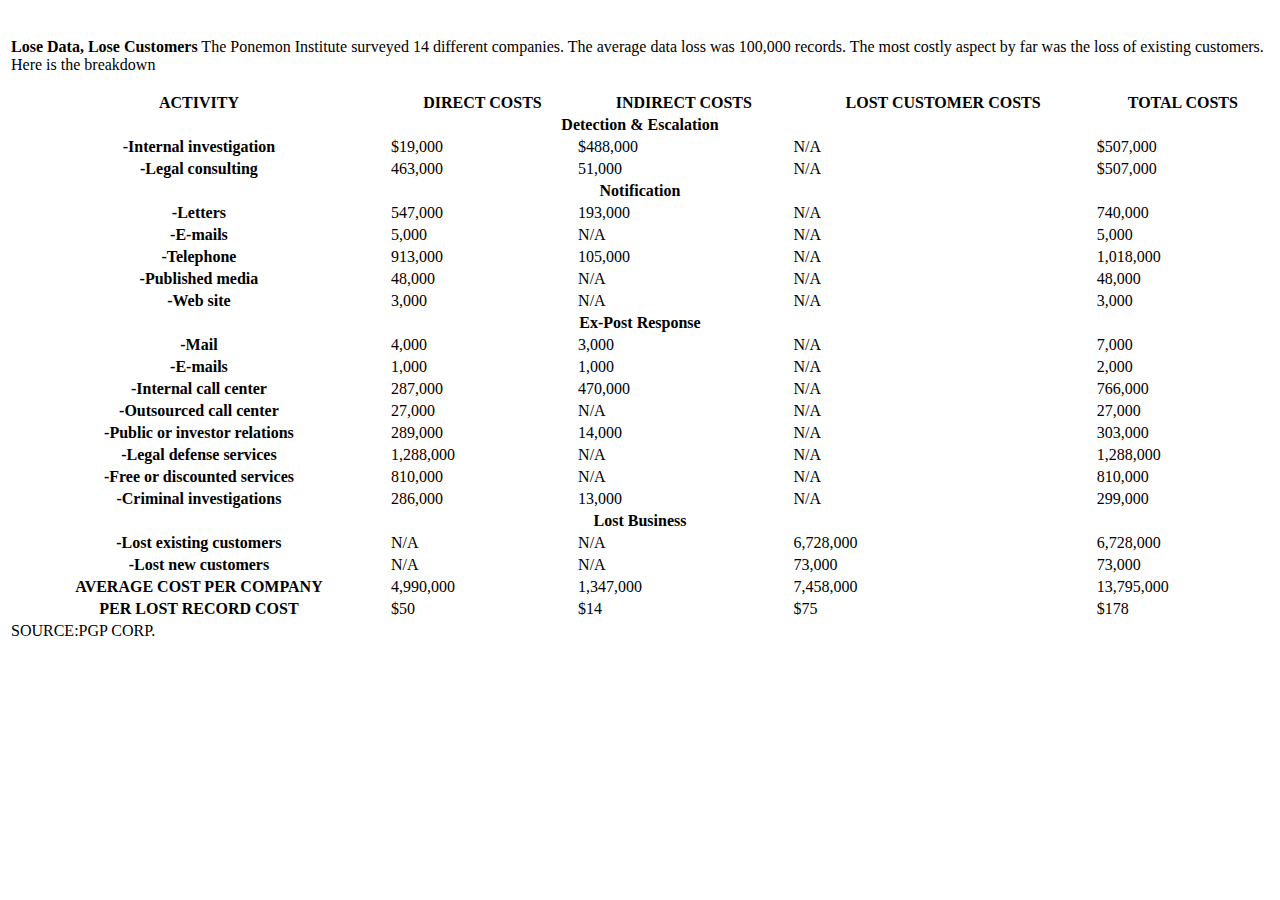
==== index.html @ dd698ce1 "fix: added tbody element to html" ====
<!DOCTYPE html>
<html lang="en">
<head>
  <meta charset="UTF-8">
  <meta http-equiv="X-UA-Compatible" content="IE=edge">
  <meta name="viewport" content="width=device-width, initial-scale=1.0">
  <link rel="stylesheet" href="./main.css" >
  <title>Data Table</title>
  
</head>
<!--This markup recreates table found at this location C:\Users\lawre\Coding\projects\table_project.
name=col1 idenfies all cells in the first coulmn
id=black=row identfies the row with the black background
id=header1 identifies the row at the top of the table that contains the paragraph
id=header2 identifies all rows with the lighter background that span all 5 columns
id=bold-start is for the big letters in the very first row
id=ending1 identifies the row with the dark green background
id=ending2 identifies the last row with the white background
id=ending3 identifies the verylast row
-->
<body>
  <div>
    <h3></h3>
    
    <table>
      <thead name="col1">
        <tr id="header1"> 
          <td colspan="5"><p><strong id="bold-start">Lose Data, Lose Customers</strong> The Ponemon Institute surveyed 14 different companies. The average data loss was 100,000 records. The most costly aspect by far was the loss of existing customers. Here is the breakdown</p></td>
        </tr>
        <tr id="black-row">
          <th name="col1">ACTIVITY</th>
          <th>DIRECT COSTS</th>
          <th>INDIRECT COSTS</th>
          <th>LOST CUSTOMER COSTS</th>
          <th>TOTAL COSTS</th>
        </tr>
      </thead>
        <tbody>
        <tr class="header2"> 
          <th name="col1" colspan="5"><b>Detection & Escalation</b></th>
        </tr>
        <tr>
          <th name="col1">-Internal investigation</th>
          <td>$19,000</td>
          <td>$488,000</td>
          <td>N/A</td>
          <td>$507,000</td>
        </tr>
        <tr>
          <th name="col1">-Legal consulting</th>
          <td>463,000</td>
          <td>51,000</td>
          <td>N/A</td>
          <td>$507,000</td>
        </tr>
        <tr class="header2"> 
          <th name="col1" colspan="5"><b>Notification</b></th>
        </tr>
        <tr>
          <th name="col1">-Letters</th>
          <td>547,000</td>
          <td>193,000</td>
          <td>N/A</td>
          <td>740,000</td>
        </tr>
        <tr>
          <th name="col1">-E-mails</th>
          <td>5,000</td>
          <td>N/A</td>
          <td>N/A</td>
          <td>5,000</td>
        </tr>
        <tr>
          <th name="col1">-Telephone</th>
          <td>913,000</td>
          <td>105,000</td>
          <td>N/A</td>
          <td>1,018,000</td>
        </tr>
        <tr>
          <th name="col1">-Published media</th>
          <td>48,000</td>
          <td>N/A</td>
          <td>N/A</td>
          <td>48,000</td>
        </tr>
        <tr>
          <th name="col1">-Web site</th>
          <td>3,000</td>
          <td>N/A</td>
          <td>N/A</td>
          <td>3,000</td>
        </tr>
        <tr class="header2"> 
          <th name="col1" colspan="5"><b>Ex-Post Response</b></th>
        </tr>
        <tr>
          <th name="col1">-Mail</th>
          <td>4,000</td>
          <td>3,000</td>
          <td>N/A</td>
          <td>7,000</td>
        </tr>
        <tr>
          <th name="col1">-E-mails</th>
          <td>1,000</td>
          <td>1,000</td>
          <td>N/A</td>
          <td>2,000</td>
        </tr>
        <tr>
          <th name="col1">-Internal call center</th>
          <td>287,000</td>
          <td>470,000</td>
          <td>N/A</td>
          <td>766,000</td>
        </tr>
        <tr>
          <th name="col1">-Outsourced call center</th>
          <td>27,000</td>
          <td>N/A</td>
          <td>N/A</td>
          <td>27,000</td>
        </tr>
        <tr>
          <th name="col1">-Public or investor relations</th>
          <td>289,000</td>
          <td>14,000</td>
          <td>N/A</td>
          <td>303,000</td>
        </tr>
        <tr>
          <th name="col1">-Legal defense services</th>
          <td>1,288,000</td>
          <td>N/A</td>
          <td>N/A</td>
          <td>1,288,000</td>
        </tr>
        <tr>
          <th name="col1">-Free or discounted services</th>
          <td>810,000</td>
          <td>N/A</td>
          <td>N/A</td>
          <td>810,000</td>
        </tr>
        <tr>
          <th name="col1">-Criminal investigations</th>
          <td>286,000</td>
          <td>13,000</td>
          <td>N/A</td>
          <td>299,000</td>
        </tr>
        <tr class="header2"> 
          <th name="col1" colspan="5"><b>Lost Business</b></th>
        </tr>
        <tr>
          <th name="col1">-Lost existing customers</th>
          <td>N/A</td>
          <td>N/A</td>
          <td>6,728,000</td>
          <td>6,728,000</td>
        </tr>
        <tr>
          <th name="col1">-Lost new customers</th>
          <td>N/A</td>
          <td>N/A</td>
          <td>73,000</td>
          <td>73,000</td>
        </tr>
        <tr id="ending1">
          <th name="col1">AVERAGE COST PER COMPANY</th>
          <td>4,990,000</td>
          <td>1,347,000</td>
          <td>7,458,000</td>
          <td>13,795,000</td>
        </tr>
        <tr id="ending2">
          <th name="col1">PER LOST RECORD COST</th>
          <td>$50</td>
          <td>$14</td>
          <td>$75</td>
          <td>$178</td>
        </tr>
        </tbody>
      <tfoot>
        <tr id="ending3"> 
          <td colspan="5">SOURCE:PGP CORP.</td>
        </tr>
      </tfoot>
    </table>
  </div>
  <script src="./script.js"></script>
</body>
</html>
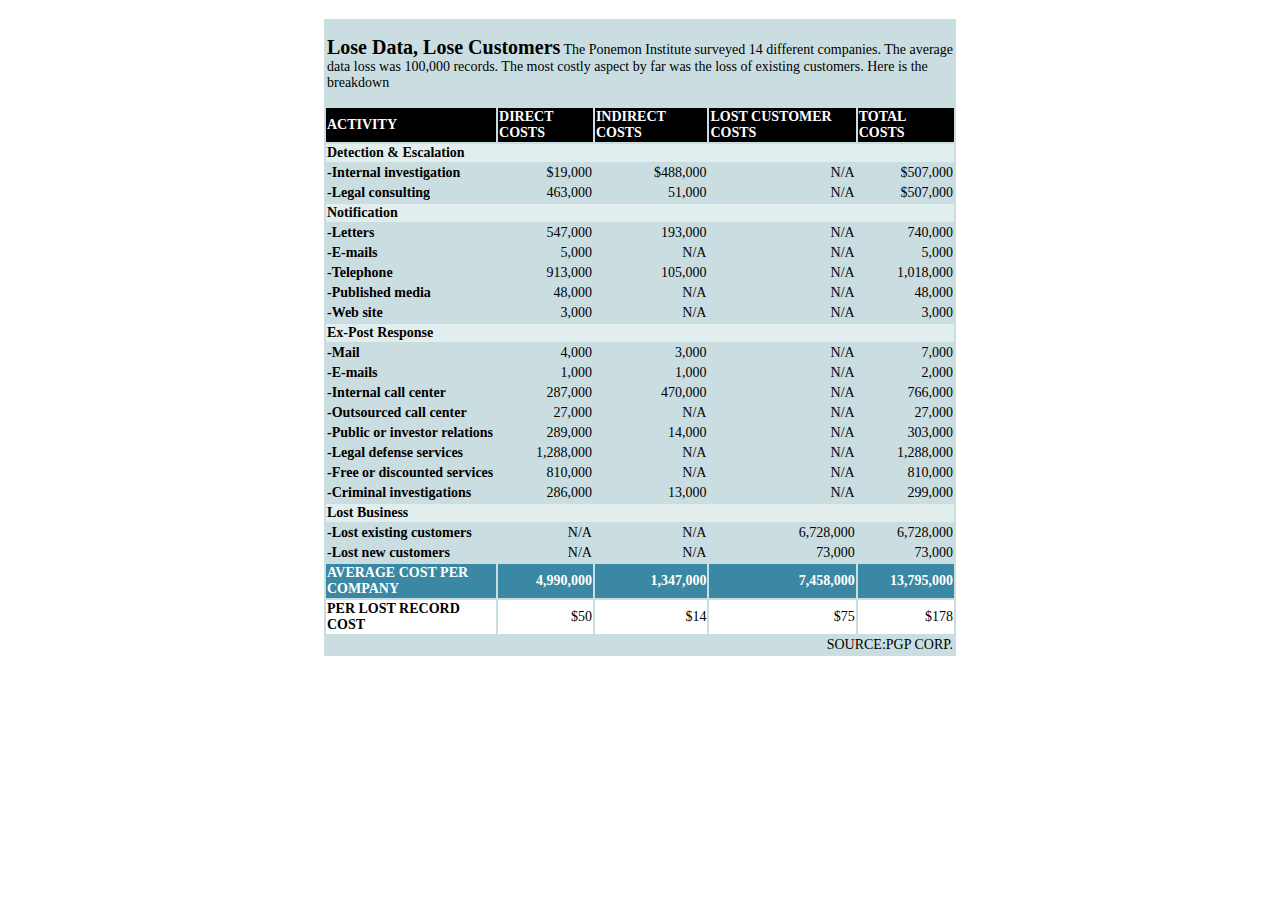
==== commit ebc44455: "fix: remove id=header1" ====
--- a/index.html
+++ b/index.html
@@ -23,12 +23,12 @@
     <h3></h3>
     
     <table>
-      <thead name="col1">
-        <tr id="header1"> 
+      <thead class="row-header">
+        <tr> 
           <td colspan="5"><p><strong id="bold-start">Lose Data, Lose Customers</strong> The Ponemon Institute surveyed 14 different companies. The average data loss was 100,000 records. The most costly aspect by far was the loss of existing customers. Here is the breakdown</p></td>
         </tr>
         <tr id="black-row">
-          <th name="col1">ACTIVITY</th>
+          <th class="row-header">ACTIVITY</th>
           <th>DIRECT COSTS</th>
           <th>INDIRECT COSTS</th>
           <th>LOST CUSTOMER COSTS</th>
@@ -37,145 +37,145 @@
       </thead>
         <tbody>
         <tr class="header2"> 
-          <th name="col1" colspan="5"><b>Detection & Escalation</b></th>
+          <th class="row-header" colspan="5"><b>Detection & Escalation</b></th>
         </tr>
         <tr>
-          <th name="col1">-Internal investigation</th>
+          <th class="row-header">-Internal investigation</th>
           <td>$19,000</td>
           <td>$488,000</td>
           <td>N/A</td>
           <td>$507,000</td>
         </tr>
         <tr>
-          <th name="col1">-Legal consulting</th>
+          <th class="row-header">-Legal consulting</th>
           <td>463,000</td>
           <td>51,000</td>
           <td>N/A</td>
           <td>$507,000</td>
         </tr>
         <tr class="header2"> 
-          <th name="col1" colspan="5"><b>Notification</b></th>
+          <th class="row-header" colspan="5"><b>Notification</b></th>
         </tr>
         <tr>
-          <th name="col1">-Letters</th>
+          <th class="row-header">-Letters</th>
           <td>547,000</td>
           <td>193,000</td>
           <td>N/A</td>
           <td>740,000</td>
         </tr>
         <tr>
-          <th name="col1">-E-mails</th>
+          <th class="row-header">-E-mails</th>
           <td>5,000</td>
           <td>N/A</td>
           <td>N/A</td>
           <td>5,000</td>
         </tr>
         <tr>
-          <th name="col1">-Telephone</th>
+          <th class="row-header">-Telephone</th>
           <td>913,000</td>
           <td>105,000</td>
           <td>N/A</td>
           <td>1,018,000</td>
         </tr>
         <tr>
-          <th name="col1">-Published media</th>
+          <th class="row-header">-Published media</th>
           <td>48,000</td>
           <td>N/A</td>
           <td>N/A</td>
           <td>48,000</td>
         </tr>
         <tr>
-          <th name="col1">-Web site</th>
+          <th class="row-header">-Web site</th>
           <td>3,000</td>
           <td>N/A</td>
           <td>N/A</td>
           <td>3,000</td>
         </tr>
         <tr class="header2"> 
-          <th name="col1" colspan="5"><b>Ex-Post Response</b></th>
+          <th class="row-header" colspan="5"><b>Ex-Post Response</b></th>
         </tr>
         <tr>
-          <th name="col1">-Mail</th>
+          <th class="row-header">-Mail</th>
           <td>4,000</td>
           <td>3,000</td>
           <td>N/A</td>
           <td>7,000</td>
         </tr>
         <tr>
-          <th name="col1">-E-mails</th>
+          <th class="row-header">-E-mails</th>
           <td>1,000</td>
           <td>1,000</td>
           <td>N/A</td>
           <td>2,000</td>
         </tr>
         <tr>
-          <th name="col1">-Internal call center</th>
+          <th class="row-header">-Internal call center</th>
           <td>287,000</td>
           <td>470,000</td>
           <td>N/A</td>
           <td>766,000</td>
         </tr>
         <tr>
-          <th name="col1">-Outsourced call center</th>
+          <th class="row-header">-Outsourced call center</th>
           <td>27,000</td>
           <td>N/A</td>
           <td>N/A</td>
           <td>27,000</td>
         </tr>
         <tr>
-          <th name="col1">-Public or investor relations</th>
+          <th class="row-header">-Public or investor relations</th>
           <td>289,000</td>
           <td>14,000</td>
           <td>N/A</td>
           <td>303,000</td>
         </tr>
         <tr>
-          <th name="col1">-Legal defense services</th>
+          <th class="row-header">-Legal defense services</th>
           <td>1,288,000</td>
           <td>N/A</td>
           <td>N/A</td>
           <td>1,288,000</td>
         </tr>
         <tr>
-          <th name="col1">-Free or discounted services</th>
+          <th class="row-header">-Free or discounted services</th>
           <td>810,000</td>
           <td>N/A</td>
           <td>N/A</td>
           <td>810,000</td>
         </tr>
         <tr>
-          <th name="col1">-Criminal investigations</th>
+          <th class="row-header">-Criminal investigations</th>
           <td>286,000</td>
           <td>13,000</td>
           <td>N/A</td>
           <td>299,000</td>
         </tr>
         <tr class="header2"> 
-          <th name="col1" colspan="5"><b>Lost Business</b></th>
+          <th class="row-header" colspan="5"><b>Lost Business</b></th>
         </tr>
         <tr>
-          <th name="col1">-Lost existing customers</th>
+          <th class="row-header">-Lost existing customers</th>
           <td>N/A</td>
           <td>N/A</td>
           <td>6,728,000</td>
           <td>6,728,000</td>
         </tr>
         <tr>
-          <th name="col1">-Lost new customers</th>
+          <th class="row-header">-Lost new customers</th>
           <td>N/A</td>
           <td>N/A</td>
           <td>73,000</td>
           <td>73,000</td>
         </tr>
         <tr id="ending1">
-          <th name="col1">AVERAGE COST PER COMPANY</th>
+          <th class="row-header">AVERAGE COST PER COMPANY</th>
           <td>4,990,000</td>
           <td>1,347,000</td>
           <td>7,458,000</td>
           <td>13,795,000</td>
         </tr>
         <tr id="ending2">
-          <th name="col1">PER LOST RECORD COST</th>
+          <th class="row-header">PER LOST RECORD COST</th>
           <td>$50</td>
           <td>$14</td>
           <td>$75</td>
--- a/main.css
+++ b/main.css
@@ -0,0 +1,40 @@
+table {
+  font-size: 14px;
+  background-color: rgb(202, 222, 225); 
+  width: 50%;
+  margin: auto;
+  text-align: right  
+}
+table thead tr {
+  text-align: left
+}
+#bold-start {
+    font-size: 20px;
+  }
+#black-row {
+ color: white;
+ background-color: black;
+ font-weight: bold;
+}
+.header2 {
+  background-color: rgb(226, 238, 237);
+  text-align: left;
+  text-indent: 0px
+}
+.row-header {
+  text-align: left
+}
+#ending1 {
+  background-color: rgb(58, 136,163);
+  color: white;
+  font-weight: bold
+}
+#ending2 {
+  background-color: white;
+}
+
+input {
+  background-color: rgb(202, 222, 225);
+  width: 50%;
+  text-align: right
+}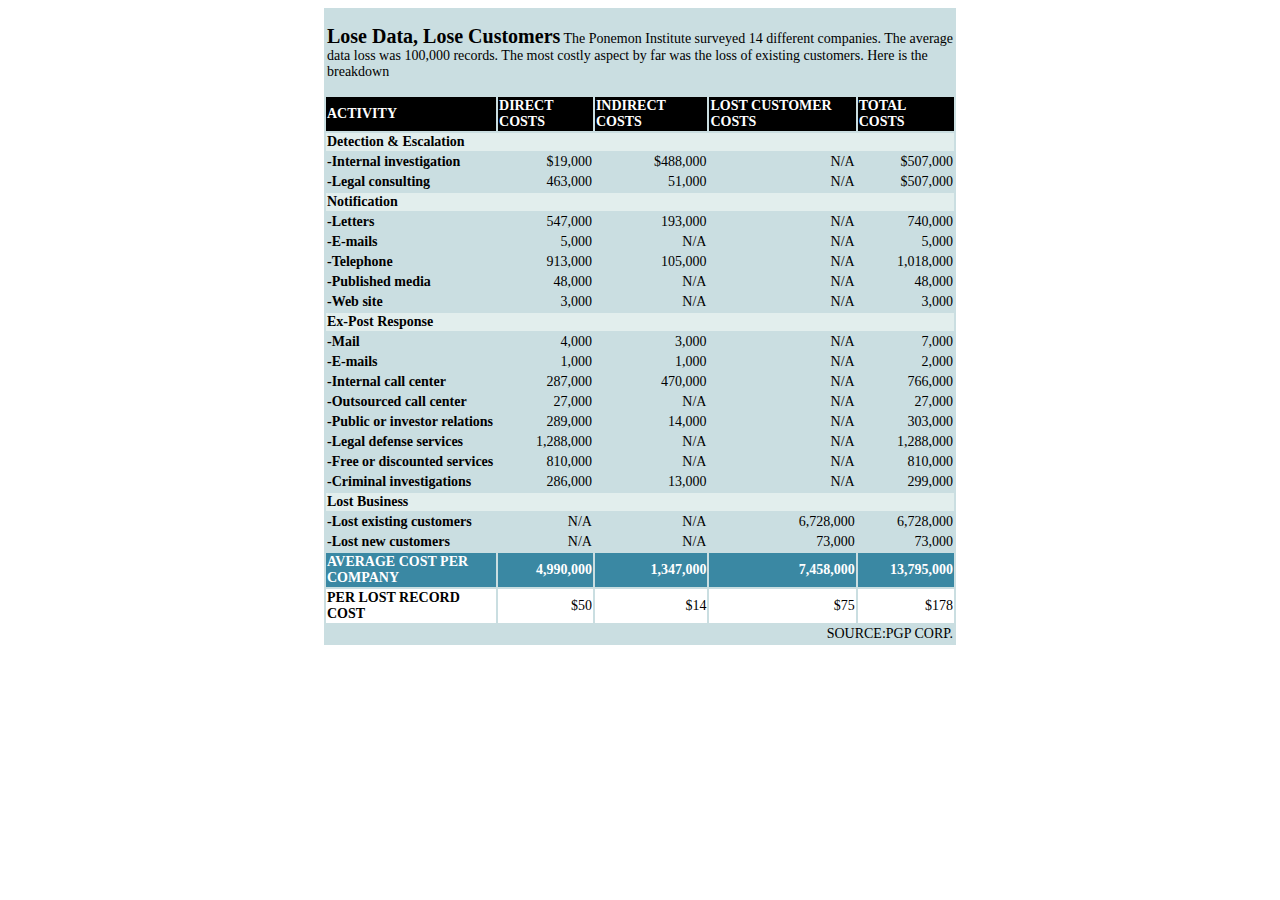
==== commit 43d48f15: "added spacing and semicolons to css" ====
--- a/index.html
+++ b/index.html
@@ -20,15 +20,27 @@
 -->
 <body>
   <div>
-    <h3></h3>
+    <!-- <h1>Table Project</h1>
+    <main>
+      <p>
+      I created this table using a <a href="">picture</a> I found on the internet.
+      I am using it to practice my front-end dev skills.
+      </p>
+      <p>
+        <div>Click here to see the table <span>with</span> Javascript</div>
+        <div>Click here to see <span>the picture I used to create this photo</span></div>
+        
+      </p>
+    </main> -->
+    
     
     <table>
-      <thead class="row-header">
+      <thead>
         <tr> 
-          <td colspan="5"><p><strong id="bold-start">Lose Data, Lose Customers</strong> The Ponemon Institute surveyed 14 different companies. The average data loss was 100,000 records. The most costly aspect by far was the loss of existing customers. Here is the breakdown</p></td>
-        </tr>
-        <tr id="black-row">
-          <th class="row-header">ACTIVITY</th>
+          <td colspan="5"><p><strong>Lose Data, Lose Customers</strong> The Ponemon Institute surveyed 14 different companies. The average data loss was 100,000 records. The most costly aspect by far was the loss of existing customers. Here is the breakdown</p></td>
+        </tr>
+        <tr>
+          <th >ACTIVITY</th>
           <th>DIRECT COSTS</th>
           <th>INDIRECT COSTS</th>
           <th>LOST CUSTOMER COSTS</th>
@@ -36,146 +48,146 @@
         </tr>
       </thead>
         <tbody>
-        <tr class="header2"> 
-          <th class="row-header" colspan="5"><b>Detection & Escalation</b></th>
-        </tr>
-        <tr>
-          <th class="row-header">-Internal investigation</th>
+        <tr > 
+          <th  colspan="5"><b>Detection & Escalation</b></th>
+        </tr>
+        <tr>
+          <th >-Internal investigation</th>
           <td>$19,000</td>
           <td>$488,000</td>
           <td>N/A</td>
           <td>$507,000</td>
         </tr>
         <tr>
-          <th class="row-header">-Legal consulting</th>
+          <th >-Legal consulting</th>
           <td>463,000</td>
           <td>51,000</td>
           <td>N/A</td>
           <td>$507,000</td>
         </tr>
-        <tr class="header2"> 
-          <th class="row-header" colspan="5"><b>Notification</b></th>
-        </tr>
-        <tr>
-          <th class="row-header">-Letters</th>
+        <tr > 
+          <th  colspan="5"><b>Notification</b></th>
+        </tr>
+        <tr>
+          <th >-Letters</th>
           <td>547,000</td>
           <td>193,000</td>
           <td>N/A</td>
           <td>740,000</td>
         </tr>
         <tr>
-          <th class="row-header">-E-mails</th>
+          <th >-E-mails</th>
           <td>5,000</td>
           <td>N/A</td>
           <td>N/A</td>
           <td>5,000</td>
         </tr>
         <tr>
-          <th class="row-header">-Telephone</th>
+          <th >-Telephone</th>
           <td>913,000</td>
           <td>105,000</td>
           <td>N/A</td>
           <td>1,018,000</td>
         </tr>
         <tr>
-          <th class="row-header">-Published media</th>
+          <th >-Published media</th>
           <td>48,000</td>
           <td>N/A</td>
           <td>N/A</td>
           <td>48,000</td>
         </tr>
         <tr>
-          <th class="row-header">-Web site</th>
+          <th >-Web site</th>
           <td>3,000</td>
           <td>N/A</td>
           <td>N/A</td>
           <td>3,000</td>
         </tr>
-        <tr class="header2"> 
-          <th class="row-header" colspan="5"><b>Ex-Post Response</b></th>
-        </tr>
-        <tr>
-          <th class="row-header">-Mail</th>
+        <tr > 
+          <th  colspan="5"><b>Ex-Post Response</b></th>
+        </tr>
+        <tr>
+          <th >-Mail</th>
           <td>4,000</td>
           <td>3,000</td>
           <td>N/A</td>
           <td>7,000</td>
         </tr>
         <tr>
-          <th class="row-header">-E-mails</th>
+          <th >-E-mails</th>
           <td>1,000</td>
           <td>1,000</td>
           <td>N/A</td>
           <td>2,000</td>
         </tr>
         <tr>
-          <th class="row-header">-Internal call center</th>
+          <th >-Internal call center</th>
           <td>287,000</td>
           <td>470,000</td>
           <td>N/A</td>
           <td>766,000</td>
         </tr>
         <tr>
-          <th class="row-header">-Outsourced call center</th>
+          <th >-Outsourced call center</th>
           <td>27,000</td>
           <td>N/A</td>
           <td>N/A</td>
           <td>27,000</td>
         </tr>
         <tr>
-          <th class="row-header">-Public or investor relations</th>
+          <th >-Public or investor relations</th>
           <td>289,000</td>
           <td>14,000</td>
           <td>N/A</td>
           <td>303,000</td>
         </tr>
         <tr>
-          <th class="row-header">-Legal defense services</th>
+          <th >-Legal defense services</th>
           <td>1,288,000</td>
           <td>N/A</td>
           <td>N/A</td>
           <td>1,288,000</td>
         </tr>
         <tr>
-          <th class="row-header">-Free or discounted services</th>
+          <th >-Free or discounted services</th>
           <td>810,000</td>
           <td>N/A</td>
           <td>N/A</td>
           <td>810,000</td>
         </tr>
         <tr>
-          <th class="row-header">-Criminal investigations</th>
+          <th >-Criminal investigations</th>
           <td>286,000</td>
           <td>13,000</td>
           <td>N/A</td>
           <td>299,000</td>
         </tr>
-        <tr class="header2"> 
-          <th class="row-header" colspan="5"><b>Lost Business</b></th>
-        </tr>
-        <tr>
-          <th class="row-header">-Lost existing customers</th>
+        <tr > 
+          <th  colspan="5"><b>Lost Business</b></th>
+        </tr>
+        <tr>
+          <th >-Lost existing customers</th>
           <td>N/A</td>
           <td>N/A</td>
           <td>6,728,000</td>
           <td>6,728,000</td>
         </tr>
         <tr>
-          <th class="row-header">-Lost new customers</th>
+          <th >-Lost new customers</th>
           <td>N/A</td>
           <td>N/A</td>
           <td>73,000</td>
           <td>73,000</td>
         </tr>
         <tr id="ending1">
-          <th class="row-header">AVERAGE COST PER COMPANY</th>
+          <th >AVERAGE COST PER COMPANY</th>
           <td>4,990,000</td>
           <td>1,347,000</td>
           <td>7,458,000</td>
           <td>13,795,000</td>
         </tr>
         <tr id="ending2">
-          <th class="row-header">PER LOST RECORD COST</th>
+          <th >PER LOST RECORD COST</th>
           <td>$50</td>
           <td>$14</td>
           <td>$75</td>
@@ -189,6 +201,7 @@
       </tfoot>
     </table>
   </div>
-  <script src="./script.js"></script>
+  <script id="remove-js" src="./script.js"></script>
+  <script src="./no-js.js"></script>
 </body>
 </html>--- a/main.css
+++ b/main.css
@@ -3,32 +3,39 @@
   background-color: rgb(202, 222, 225); 
   width: 50%;
   margin: auto;
-  text-align: right  
+  text-align: right;
 }
+
 table thead tr {
-  text-align: left
+  text-align: left;
 }
-#bold-start {
+
+td p strong {
     font-size: 20px;
   }
-#black-row {
+
+thead tr th{
  color: white;
  background-color: black;
  font-weight: bold;
 }
-.header2 {
+
+tr th[colspan="5"] {
   background-color: rgb(226, 238, 237);
   text-align: left;
-  text-indent: 0px
+  text-indent: 0px;
 }
-.row-header {
-  text-align: left
+
+th {
+  text-align: left;
 }
+
 #ending1 {
   background-color: rgb(58, 136,163);
   color: white;
-  font-weight: bold
+  font-weight: bold;
 }
+
 #ending2 {
   background-color: white;
 }
@@ -36,5 +43,5 @@
 input {
   background-color: rgb(202, 222, 225);
   width: 50%;
-  text-align: right
+  text-align: right;
 }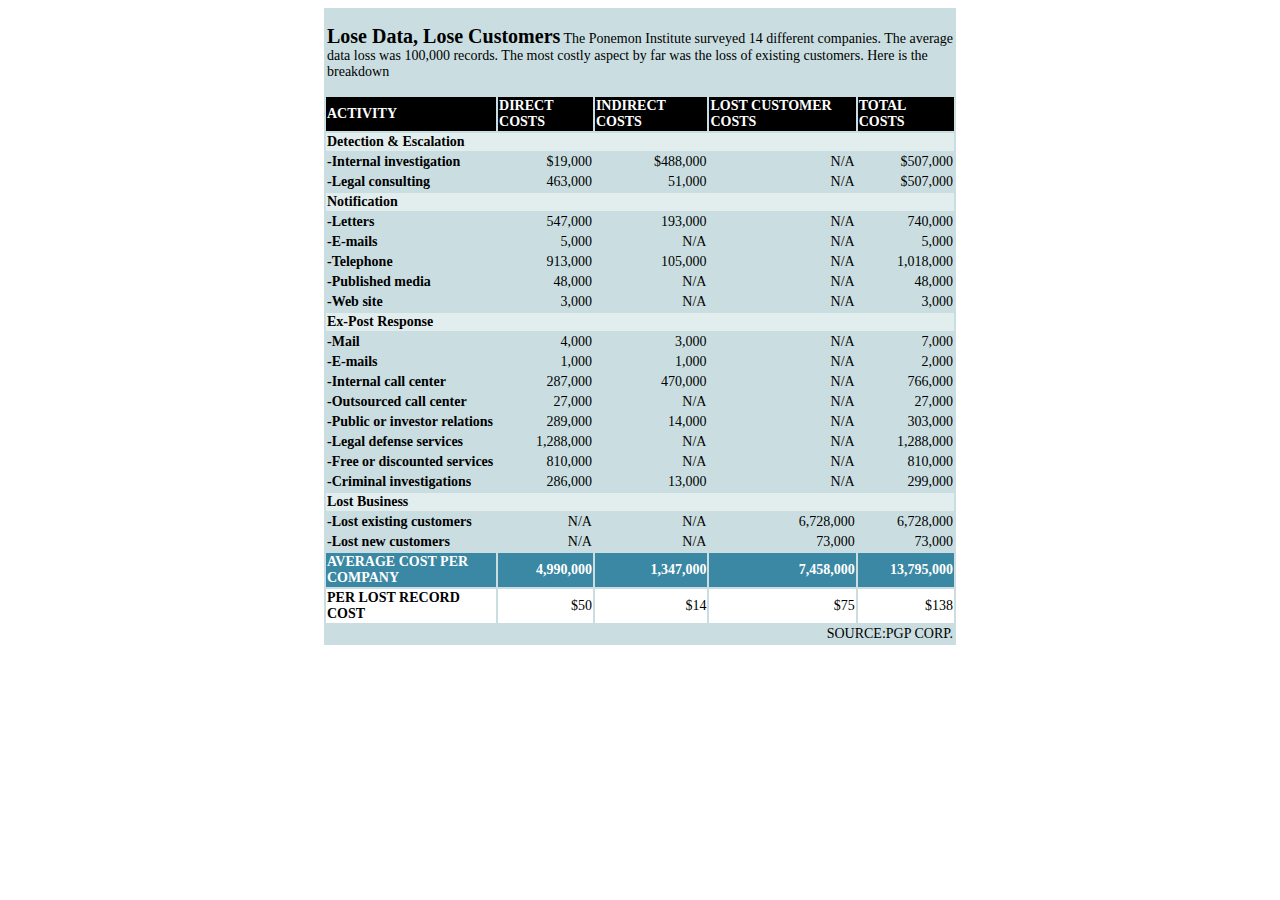
==== commit 2e4144ee: "fix: update css and html" ====
--- a/index.html
+++ b/index.html
@@ -47,9 +47,9 @@
           <th>TOTAL COSTS</th>
         </tr>
       </thead>
-        <tbody>
-        <tr > 
-          <th  colspan="5"><b>Detection & Escalation</b></th>
+      <tbody>
+        <tr > 
+          <th colspan="5"><b>Detection & Escalation</b></th>
         </tr>
         <tr>
           <th >-Internal investigation</th>
@@ -179,21 +179,21 @@
           <td>73,000</td>
           <td>73,000</td>
         </tr>
-        <tr id="ending1">
+        <tr>
           <th >AVERAGE COST PER COMPANY</th>
           <td>4,990,000</td>
           <td>1,347,000</td>
           <td>7,458,000</td>
           <td>13,795,000</td>
         </tr>
-        <tr id="ending2">
-          <th >PER LOST RECORD COST</th>
+        <tr>
+          <th>PER LOST RECORD COST</th>
           <td>$50</td>
           <td>$14</td>
           <td>$75</td>
-          <td>$178</td>
-        </tr>
-        </tbody>
+          <td>$138</td>
+        </tr>
+      </tbody>
       <tfoot>
         <tr id="ending3"> 
           <td colspan="5">SOURCE:PGP CORP.</td>
--- a/main.css
+++ b/main.css
@@ -14,7 +14,7 @@
     font-size: 20px;
   }
 
-thead tr th{
+thead tr th {
  color: white;
  background-color: black;
  font-weight: bold;
@@ -30,13 +30,13 @@
   text-align: left;
 }
 
-#ending1 {
+tr:nth-child(22) {
   background-color: rgb(58, 136,163);
   color: white;
   font-weight: bold;
 }
 
-#ending2 {
+tr:nth-child(23) {
   background-color: white;
 }
 
